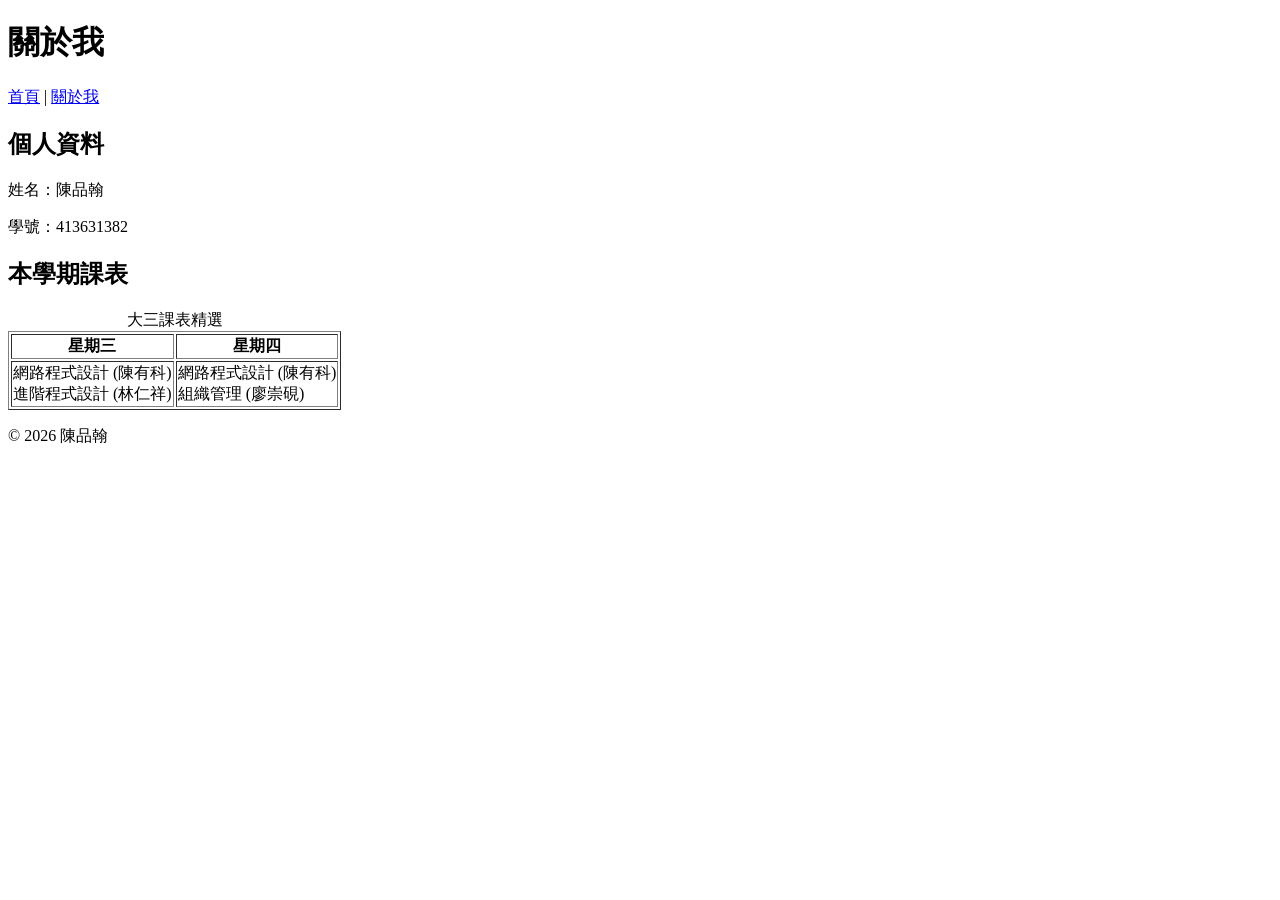
==== about.html @ e356d982 "Complete week 3 assignment with index, about, and profile image" ====
<!DOCTYPE html>
<html lang="zh-Hant">
<head>
    <meta charset="UTF-8">
    <meta name="viewport" content="width=device-width, initial-scale=1.0">
    <title>關於我 - 陳品翰</title>
</head>
<body>
    <header>
        <h1>關於我</h1>
        <nav>
            <a href="index.html">首頁</a> | 
            <a href="about.html">關於我</a>
        </nav>
    </header>

    <main>
        <section>
            <h2>個人資料</h2>
            <p>姓名：陳品翰</p>
            <p>學號：413631382</p>

            <h2>本學期課表</h2>
            <table border="1">
                <caption>大三課表精選</caption>
                <thead>
                    <tr>
                        <th>星期三</th>
                        <th>星期四</th>
                    </tr>
                </thead>
                <tbody>
                    <tr>
                        <td>網路程式設計 (陳有科)<br>進階程式設計 (林仁祥)</td>
                        <td>網路程式設計 (陳有科)<br>組織管理 (廖崇硯)</td>
                    </tr>
                </tbody>
            </table>
        </section>
    </main>

    <footer>
        <p>© 2026 陳品翰</p>
    </footer>
</body>
</html>
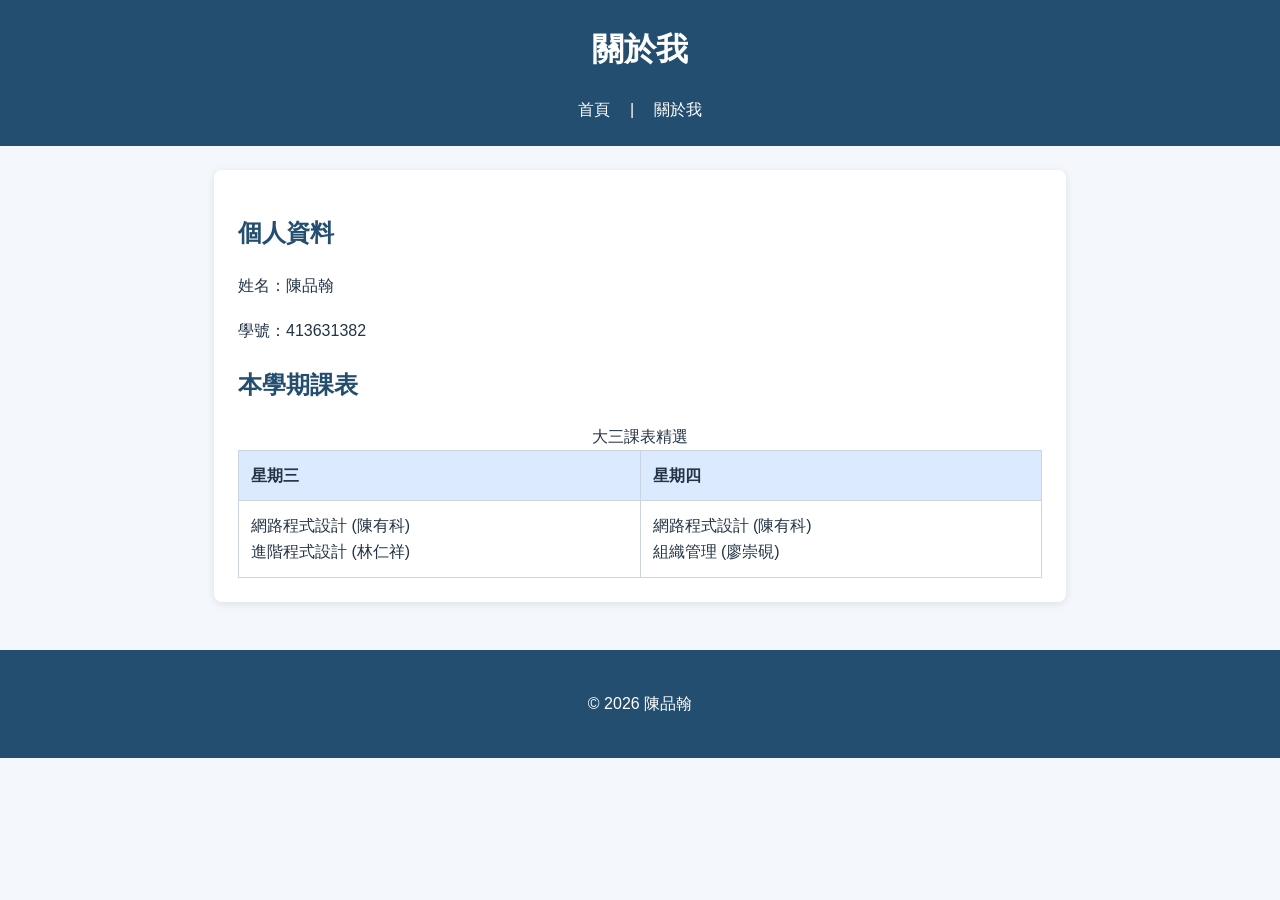
==== commit 2db17a4b: "Add CSS styles and RWD" ====
--- a/about.html
+++ b/about.html
@@ -4,6 +4,7 @@
     <meta charset="UTF-8">
     <meta name="viewport" content="width=device-width, initial-scale=1.0">
     <title>關於我 - 陳品翰</title>
+    <link rel="stylesheet" href="style.css">
 </head>
 <body>
     <header>
--- a/style.css
+++ b/style.css
@@ -0,0 +1,114 @@
+* {
+    box-sizing: border-box;
+}
+
+body {
+    margin: 0;
+    color: #243447;
+    background-color: #f4f7fb;
+    font-family: Arial, "Microsoft JhengHei", sans-serif;
+    line-height: 1.6;
+}
+
+header,
+footer {
+    padding: 24px;
+    color: white;
+    text-align: center;
+    background-color: #234e70;
+}
+
+nav {
+    display: flex;
+    justify-content: center;
+    gap: 20px;
+}
+
+nav a {
+    color: white;
+    text-decoration: none;
+}
+
+nav a:hover {
+    text-decoration: underline;
+}
+
+main {
+    width: 90%;
+    max-width: 900px;
+    margin: 0 auto;
+    padding: 24px;
+}
+
+section,
+main > div {
+    margin-bottom: 24px;
+    padding: 24px;
+    background-color: white;
+    border-radius: 8px;
+    box-shadow: 0 2px 8px rgba(0,0,0,0.1);
+}
+
+h1 {
+    margin-top: 0;
+}
+
+h2 {
+    color: #234e70;
+}
+
+p {
+    line-height: 1.8;
+}
+
+img {
+    max-width: 100%;
+    height: auto;
+    border-radius: 8px;
+}
+
+li {
+    margin-bottom: 8px;
+}
+
+table {
+    width: 100%;
+    border-collapse: collapse;
+}
+
+th,
+td {
+    padding: 12px;
+    border: 1px solid #cbd5e1;
+    text-align: left;
+}
+
+th {
+    background-color: #dbeafe;
+}
+
+@media (max-width: 600px) {
+    header,
+    footer {
+        padding: 16px;
+    }
+
+    main {
+        width: 100%;
+        padding: 16px;
+    }
+
+    section,
+    main > div {
+        padding: 16px;
+    }
+
+    nav {
+        flex-direction: column;
+        gap: 8px;
+    }
+
+    table {
+        font-size: 14px;
+    }
+}
